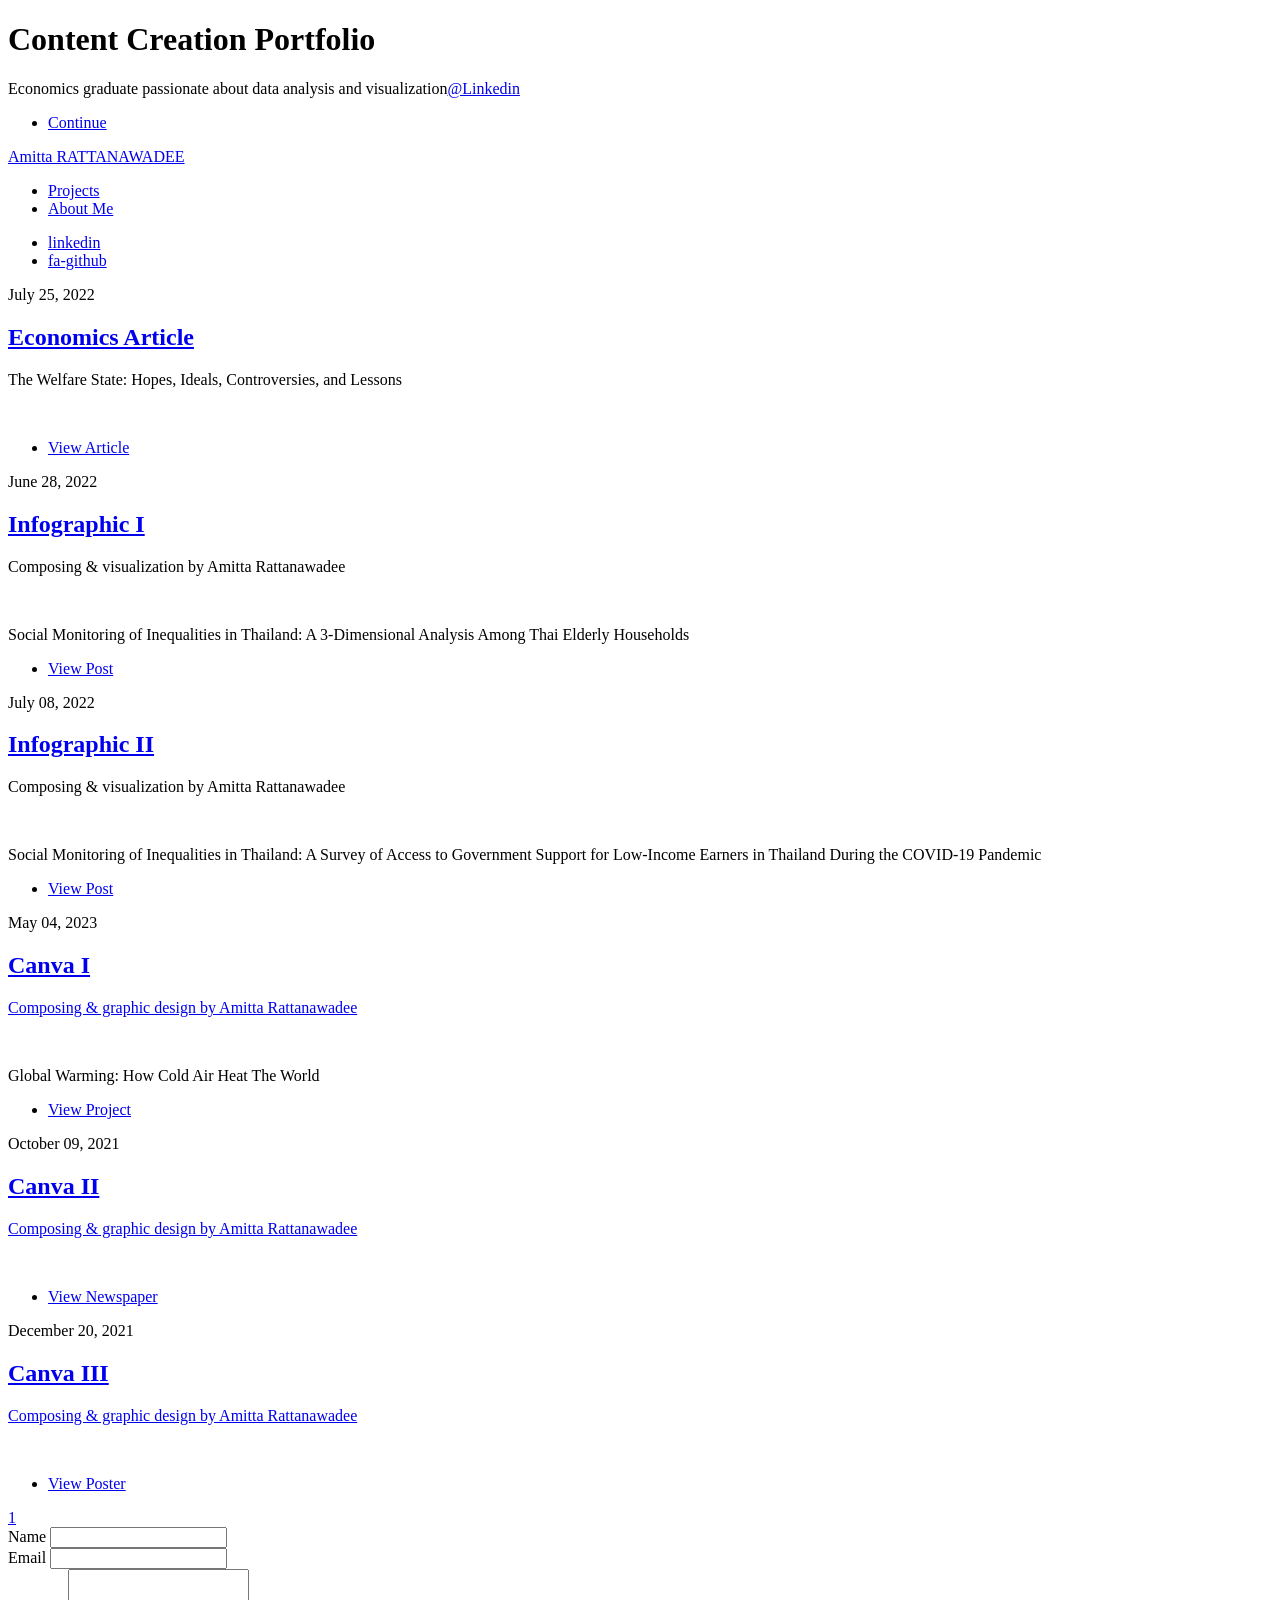
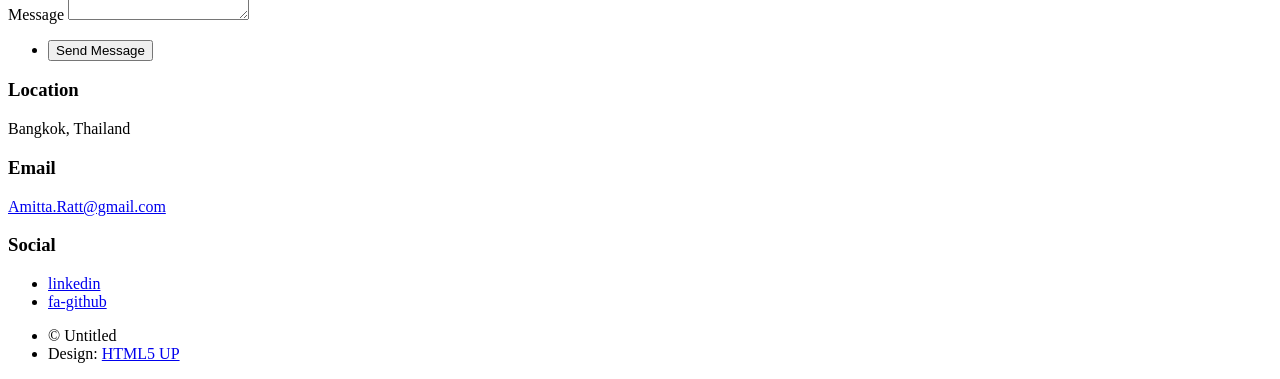
==== index.html @ 08c03f5a "Revise portfolio content and layout Updated portfolio content and structure." ====
<!DOCTYPE HTML>
<!--
	Massively by HTML5 UP
	html5up.net | @ajlkn
	Free for personal and commercial use under the CCA 3.0 license (html5up.net/license)
-->
<html>
	<head>
		<title>Amitta Portfolio</title>
		<meta name="google-site-verification" content="h-nrOEPNBj2ia3urdb2CO0Vw2DZscqphpRa6XSLeOAI" />
		<meta charset="utf-8" />
		<meta name="viewport" content="width=device-width, initial-scale=1, user-scalable=no" />
		<link rel="stylesheet" href="assets/css/main.css" />
		<noscript><link rel="stylesheet" href="assets/css/noscript.css" /></noscript>
	</head>
	<body class="is-preload">

		<!-- Wrapper -->
			<div id="wrapper" class="fade-in">

				<!-- Intro -->
					<div id="intro">
						<h1>Content Creation Portfolio<br />
						</h1>
						<p>Economics graduate passionate about data analysis and visualization<a href="https://www.linkedin.com/in/amitta-rattanawadee/">@Linkedin</a> 
						</p>
						<ul class="actions">
							<li><a href="#header" class="button icon solid solo fa-arrow-down scrolly">Continue</a></li>
						</ul>
					</div>

				<!-- Header -->
					<header id="header">
						<a href="index.html" class="logo">Amitta RATTANAWADEE</a>
					</header>

				<!-- Nav -->
					<nav id="nav">
						<ul class="links">
							<li class="active"><a href="index.html">Projects</a></li>
							<li class="active"><a href="generic.html">About Me</a></li>
						</ul>
						<ul class="icons">
							<li><a href="https://www.linkedin.com/in/amitta-rattanawadee" class="icon brands fa-linkedin"><span class="label">linkedin</span></a></li>
							<li><a href="https://github.com/amitta-ratt" class="icon brands fa-github"><span class="label">fa-github</span></a></li>
						</ul>
					</nav>

				<!-- Main -->
					<div id="main">

						<!-- Featured Post -->
							<article class="post featured">
								<header class="major">
									<span class="date">July 25, 2022</span>
									<h2><a href="https://setthasarn.econ.tu.ac.th/blog/detail/602">Economics Article<br />
									</a></h2>
									<p>The Welfare State: Hopes, Ideals, Controversies, and Lessons</p>
									
							    </header>
								<a href="https://setthasarn.econ.tu.ac.th/blog/detail/602" class="image main"><img src="images/1658742630c.jpg" alt="" /></a>
								<ul class="actions special">
									<li><a href="http://www.setthasarn.econ.tu.ac.th/blog/detail/602" class="button large">View Article</a></li>
								</ul>
							</article>

						<!-- Posts -->
							<section class="posts">
								<article>
									<header>
										<span class="date">June 28, 2022</span>
										<h2><a href="https://www.facebook.com/CRISP.Thammasat/posts/pfbid031B3VEJfqikL9cp3xHH5rSLysqsjj2ywchtzSo7xKectZiDKGcbtEZtRRb5fdetuyl">Infographic I<br />
										</a></h2>
									</header>
								    <p>Composing & visualization by Amitta Rattanawadee</p>
									<a href="https://www.facebook.com/CRISP.Thammasat/posts/pfbid031B3VEJfqikL9cp3xHH5rSLysqsjj2ywchtzSo7xKectZiDKGcbtEZtRRb5fdetuyl" class="image fit"><img src="images/IMG_4095.jpg" alt="" /></a>
									<p>Social Monitoring of Inequalities in Thailand: A 3-Dimensional Analysis Among Thai Elderly Households</p>
									<ul class="actions special">
										<li><a href="https://www.facebook.com/CRISP.Thammasat/posts/pfbid031B3VEJfqikL9cp3xHH5rSLysqsjj2ywchtzSo7xKectZiDKGcbtEZtRRb5fdetuyl" class="button">View Post</a></li>
									</ul>
								</article>
								
								<article>
									<header>
										<span class="date">July 08, 2022</span>
										<h2><a href="https://www.facebook.com/CRISP.Thammasat/posts/pfbid02L46S5gJBv2kgEGFzGJ4z2ctfx7T6tEbaVPfdzm4XR4tjWpK5vnRRTWDSzniN46ucl">Infographic II<br />
										</a></h2>
									</header>
									<p>Composing & visualization by Amitta Rattanawadee</p>
									<a href="https://www.facebook.com/CRISP.Thammasat/posts/pfbid02L46S5gJBv2kgEGFzGJ4z2ctfx7T6tEbaVPfdzm4XR4tjWpK5vnRRTWDSzniN46ucl" class="image fit"><img src="images/IMG_4110.jpg" alt="" /></a>
									<p>Social Monitoring of Inequalities in Thailand: A Survey of Access to Government Support for Low-Income Earners in Thailand During the COVID-19 Pandemic</p>
									<ul class="actions special">
										<li><a href="https://www.facebook.com/CRISP.Thammasat/posts/pfbid02L46S5gJBv2kgEGFzGJ4z2ctfx7T6tEbaVPfdzm4XR4tjWpK5vnRRTWDSzniN46ucl" class="button">View Post</a></li>
									</ul>
								</article>
								
								
								<article>
									<header>
										<span class="date">May 04, 2023</span>
										<h2><a href="https://canva.link/24dhnfcomxiz5ua">Canva I<br />
										
									</header>
									<p>Composing & graphic design by Amitta Rattanawadee</p>
									<a href="https://canva.link/24dhnfcomxiz5ua" class="image fit"><img src="images/Drone.jpg" alt="" /></a>
									<p>Global Warming: How Cold Air Heat The World</p>
									<ul class="actions special">
										<li><a href="https://canva.link/24dhnfcomxiz5ua" class="button">View Project</a></li>
									</ul>
								</article>
								
								<article>
									<header>
										<span class="date">October 09, 2021</span>
										<h2><a href="https://canva.link/32llcqmv27vupa9">Canva II<br />
										
									</header>
									<p>Composing & graphic design by Amitta Rattanawadee</p>
									<a href="https://canva.link/32llcqmv27vupa9" class="image fit"><img src="images/The Daily Times.jpg" alt="" /></a>
									<p></p>
									<ul class="actions special">
										<li><a href="https://canva.link/32llcqmv27vupa9" class="button">View Newspaper</a></li>
									</ul>
								</article>
											
								<article>
									<header>
										<span class="date">December 20, 2021</span>
										<h2><a href="https://canva.link/9kw5i7ozhrszioi">Canva III<br />
										
									</header>
									<p>Composing & graphic design by Amitta Rattanawadee</p>
									<a href="https://canva.link/9kw5i7ozhrszioi" class="image fit"><img src="images/Economic overview  New Zealand.jpg" alt="" /></a>
									<p></p>
									<ul class="actions special">
										<li><a href="https://canva.link/9kw5i7ozhrszioi" class="button">View Poster</a></li>
									</ul>
								</article>
							</section>

						<!-- Footer -->
							<footer>
								<div class="pagination">
									<!--<a href="#" class="previous">Prev</a>-->
									<a href="#" class="page active">1</a>
									
								</div>
							</footer>

					</div>

				<!-- Footer -->
					<footer id="footer">
						<section>
							<form method="post" action="contactform.php">
								<div class="fields">
									<div class="field">
										<label for="name">Name</label>
										<input type="text" name="name" id="name" />
									</div>
									<div class="field">
										<label for="email">Email</label>
										<input type="text" name="email" id="email" />
									</div>
									<div class="field">
										<label for="message">Message</label>
										<textarea name="message" id="message" rows="3"></textarea>
									</div>
								</div>
								<ul class="actions">
									<li><input type="submit" value="Send Message" /></li>
								</ul>
							</form>
						</section>
						
						<section class="split contact">
							<section class="alt">
								<h3>Location</h3>
								<p>Bangkok, Thailand<br />
								</p>
							</section>
						
							<section>
								<h3>Email</h3>
								<p><a href="mailto: Amitta.Ratt@gmail.com">Amitta.Ratt@gmail.com</a></p>
							</section>
							
							<section>
								<h3>Social</h3>
								<ul class="icons alt">
									<li><a href="https://www.linkedin.com/in/amitta-rattanawadee" class="icon brands alt fa-linkedin"><span class="label">linkedin</span></a></li>
									<li><a href="https://github.com/amitta-ratt" class="icon brands fa-github"><span class="label">fa-github</span></a></li>
								</ul>
							</section>
						</section>
					</footer>

				<!-- Copyright -->
					<div id="copyright">
						<ul><li>&copy; Untitled</li><li>Design: <a href="https://html5up.net">HTML5 UP</a></li></ul>
					</div>

			</div>

		<!-- Scripts -->
			<script src="assets/js/jquery.min.js"></script>
			<script src="assets/js/jquery.scrollex.min.js"></script>
			<script src="assets/js/jquery.scrolly.min.js"></script>
			<script src="assets/js/browser.min.js"></script>
			<script src="assets/js/breakpoints.min.js"></script>
			<script src="assets/js/util.js"></script>
			<script src="assets/js/main.js"></script>

	</body>
</html>
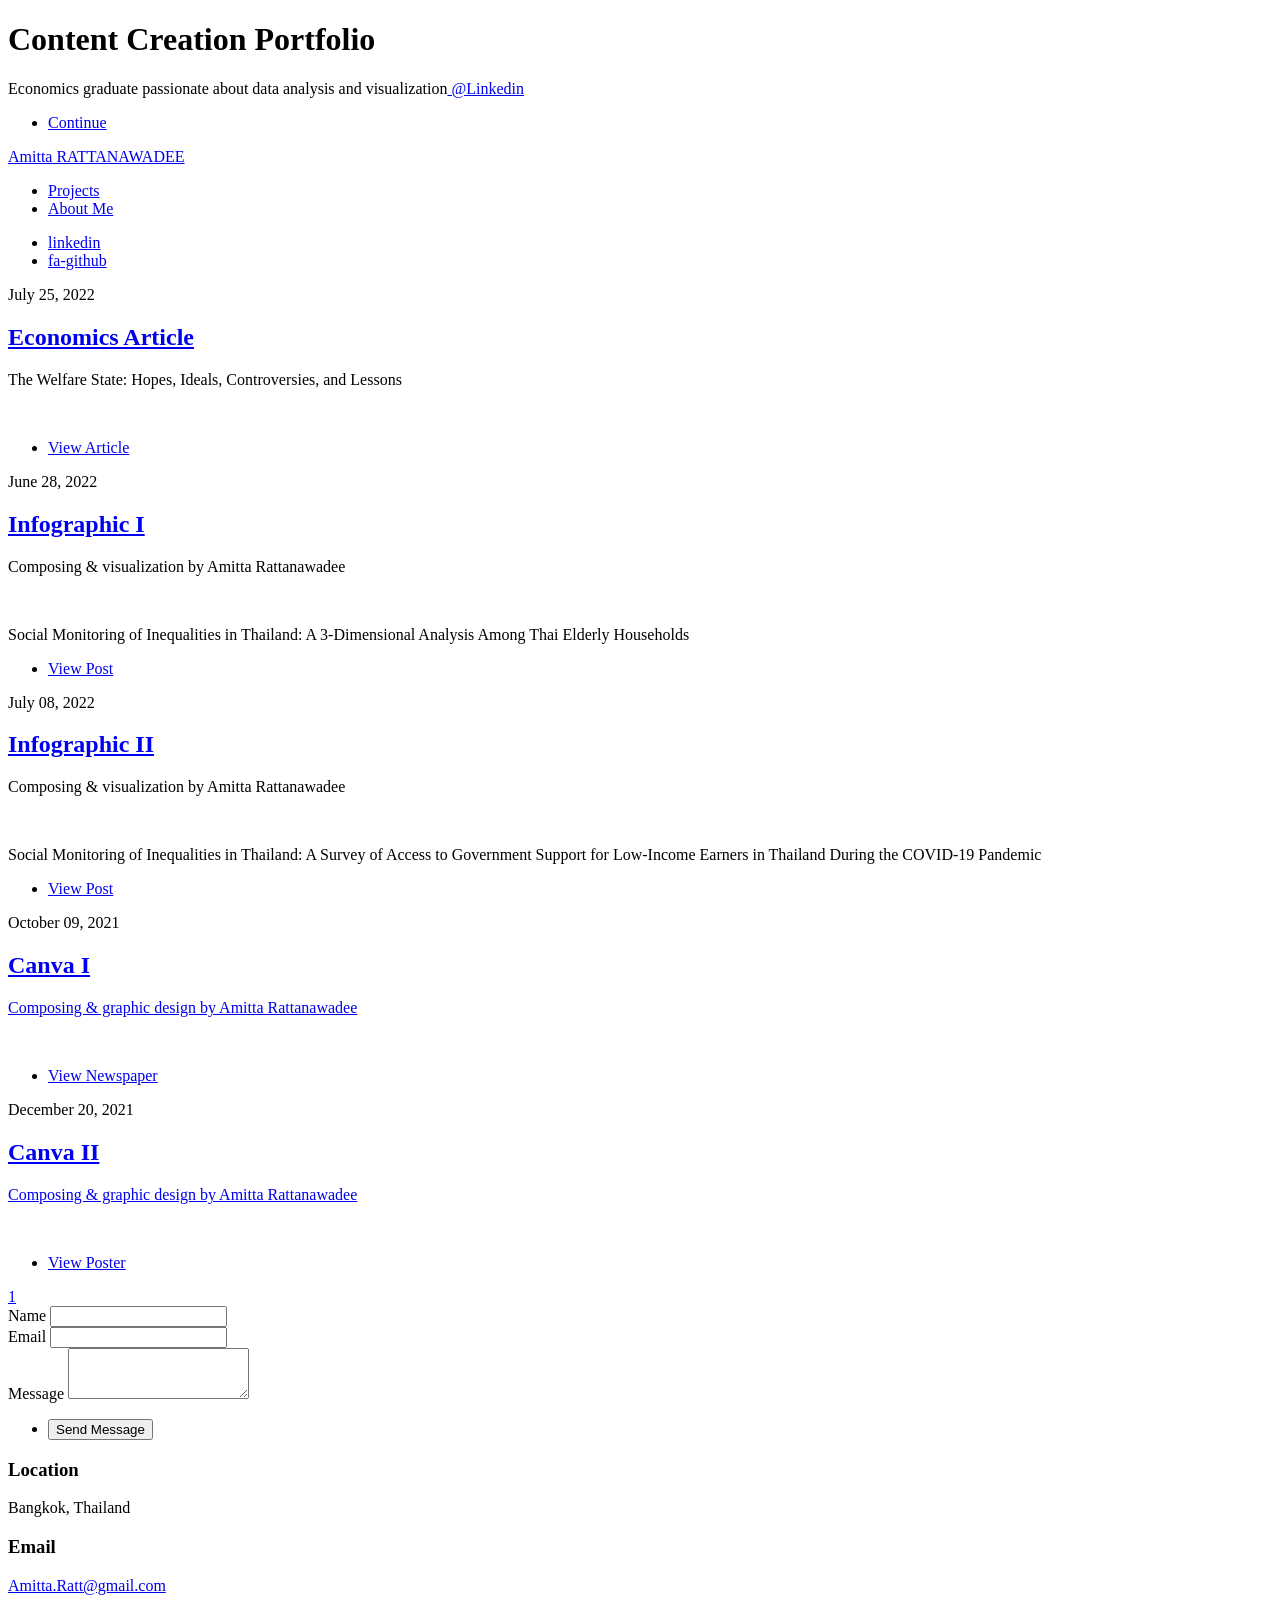
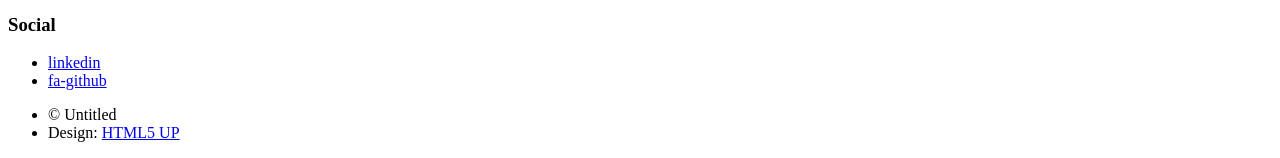
==== commit 85d8dc71: "Fix HTML formatting and restore original content" ====
--- a/index.html
+++ b/index.html
@@ -22,7 +22,7 @@
 					<div id="intro">
 						<h1>Content Creation Portfolio<br />
 						</h1>
-						<p>Economics graduate passionate about data analysis and visualization<a href="https://www.linkedin.com/in/amitta-rattanawadee/">@Linkedin</a> 
+						<p>Economics graduate passionate about data analysis and visualization<a href="https://www.linkedin.com/in/amitta-rattanawadee/"> @Linkedin</a> 
 						</p>
 						<ul class="actions">
 							<li><a href="#header" class="button icon solid solo fa-arrow-down scrolly">Continue</a></li>
@@ -60,7 +60,7 @@
 							    </header>
 								<a href="https://setthasarn.econ.tu.ac.th/blog/detail/602" class="image main"><img src="images/1658742630c.jpg" alt="" /></a>
 								<ul class="actions special">
-									<li><a href="http://www.setthasarn.econ.tu.ac.th/blog/detail/602" class="button large">View Article</a></li>
+									<li><a href="https://setthasarn.econ.tu.ac.th/blog/detail/602" class="button large">View Article</a></li>
 								</ul>
 							</article>
 
@@ -93,26 +93,12 @@
 										<li><a href="https://www.facebook.com/CRISP.Thammasat/posts/pfbid02L46S5gJBv2kgEGFzGJ4z2ctfx7T6tEbaVPfdzm4XR4tjWpK5vnRRTWDSzniN46ucl" class="button">View Post</a></li>
 									</ul>
 								</article>
-								
-								
-								<article>
-									<header>
-										<span class="date">May 04, 2023</span>
-										<h2><a href="https://canva.link/24dhnfcomxiz5ua">Canva I<br />
-										
-									</header>
-									<p>Composing & graphic design by Amitta Rattanawadee</p>
-									<a href="https://canva.link/24dhnfcomxiz5ua" class="image fit"><img src="images/Drone.jpg" alt="" /></a>
-									<p>Global Warming: How Cold Air Heat The World</p>
-									<ul class="actions special">
-										<li><a href="https://canva.link/24dhnfcomxiz5ua" class="button">View Project</a></li>
-									</ul>
-								</article>
-								
+		
+						
 								<article>
 									<header>
 										<span class="date">October 09, 2021</span>
-										<h2><a href="https://canva.link/32llcqmv27vupa9">Canva II<br />
+										<h2><a href="https://canva.link/32llcqmv27vupa9">Canva I<br />
 										
 									</header>
 									<p>Composing & graphic design by Amitta Rattanawadee</p>
@@ -126,7 +112,7 @@
 								<article>
 									<header>
 										<span class="date">December 20, 2021</span>
-										<h2><a href="https://canva.link/9kw5i7ozhrszioi">Canva III<br />
+										<h2><a href="https://canva.link/9kw5i7ozhrszioi">Canva II<br />
 										
 									</header>
 									<p>Composing & graphic design by Amitta Rattanawadee</p>
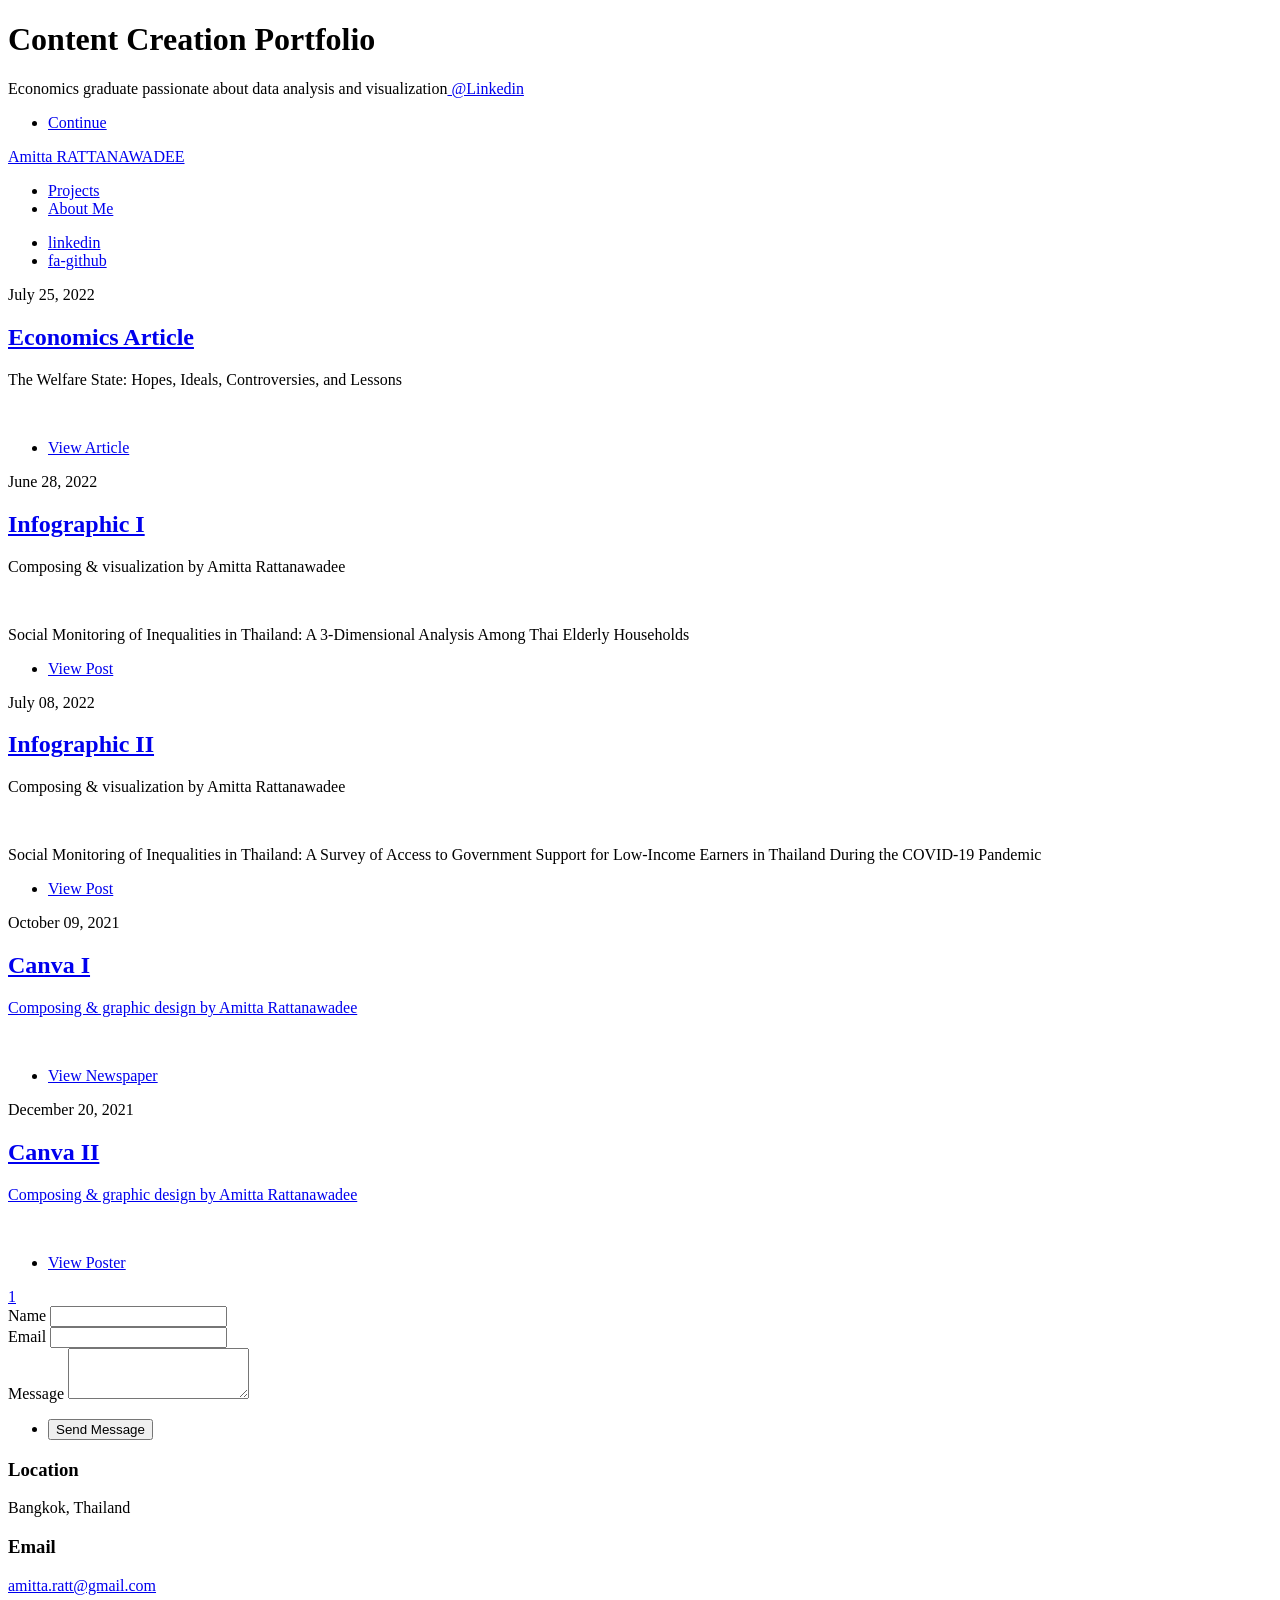
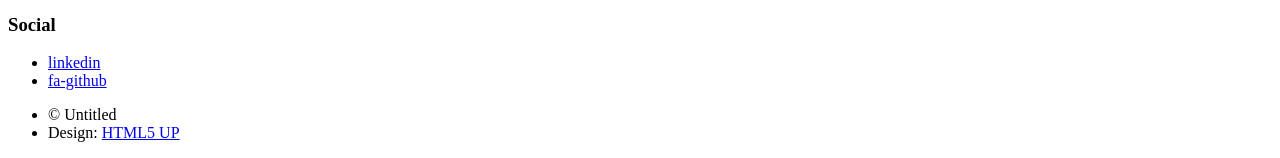
==== commit 76309bda: "Update index.html" ====
--- a/index.html
+++ b/index.html
@@ -22,7 +22,8 @@
 					<div id="intro">
 						<h1>Content Creation Portfolio<br />
 						</h1>
-						<p>Economics graduate passionate about data analysis and visualization<a href="https://www.linkedin.com/in/amitta-rattanawadee/"> @Linkedin</a> 
+						<p>Economics graduate passionate about data analysis and visualization<a href="https://www.linkedin.com/in/amitta-rattanawadee/"> 
+						@Linkedin</a> 
 						</p>
 						<ul class="actions">
 							<li><a href="#header" class="button icon solid solo fa-arrow-down scrolly">Continue</a></li>
@@ -168,7 +169,7 @@
 						
 							<section>
 								<h3>Email</h3>
-								<p><a href="mailto: Amitta.Ratt@gmail.com">Amitta.Ratt@gmail.com</a></p>
+								<p><a href="mailto: amitta.ratt@gmail.com">amitta.ratt@gmail.com</a></p>
 							</section>
 							
 							<section>
